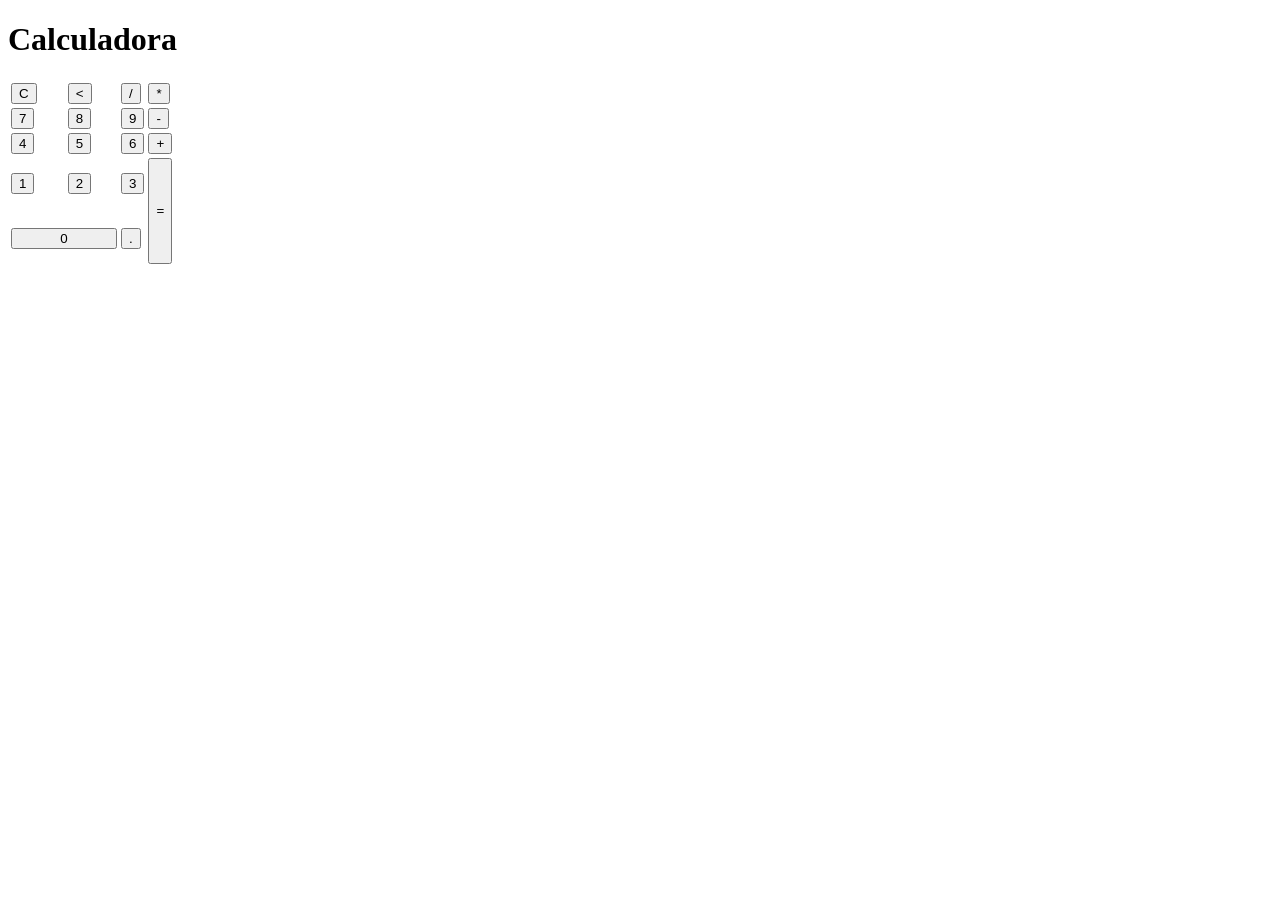
==== calculadora.html @ cd462535 "ajuste" ====
<!DOCTYPE html>
    <html lang="pt-br">
    <head>
        <meta charset="UTF-8">
        <meta http-equiv="X-UA-Compatible" content="IE=edge">
        <meta name="viewport" content="width=device-width, initial-scale=1.0">
        <title>Calculadora</title>
        <link rel="stylesheet" href="configurações/">
        <script src="configurações/javascript.js"></script>
    </head>
    <body>
        <div class="fundo">
            <h1>Calculadora</h1>
            <div class="calculadora">
                <p id="resultado"></p>
                    <table>                 
                        <tr>
                            <td><button class="botao" onclick="clean()">C</td>
                            <td><button class="botao" onclick="back()"><</td>
                            <td><button class="botao" onclick="insert('/')">/</button></td>
                            <td><button class="botao" onclick="insert('*')">*</button></td>
                        </tr>
                        <tr>
                            <td><button class="botao" onclick="insert('7')">7</button></td>
                            <td><button class="botao" onclick="insert('8')">8</button></td>
                            <td><button class="botao" onclick="insert('9')">9</button></td>
                            <td><button class="botao" onclick="insert('-')">-</button></td>
                        </tr>
                        <tr>
                            <td><button class="botao" onclick="insert('4')">4</button></td>
                            <td><button class="botao" onclick="insert('5')">5</button></td>
                            <td><button class="botao" onclick="insert('6')">6</button></td>
                            <td><button class="botao" onclick="insert('+')">+</button></td>
                        </tr>
                        <tr>
                            <td><button class="botao" onclick="insert('1')">1</button></td>
                            <td><button class="botao" onclick="insert('2')">2</button></td>
                            <td><button class="botao" onclick="insert('3')">3</button></td>
                            <td rowspan="2"><button class="botao" style="height: 106px;" onclick="calcular()">=</button></td>
                        </tr>
                        <tr>
                            <td colspan="2"><button class="botao" style="width: 106px;" onclick="insert('0')">0</button></td>
                            <td><button class="botao" onclick="insert('.')">.</button></td>
                        </tr>
                    </table>
            </div>
        </div>
    </body>
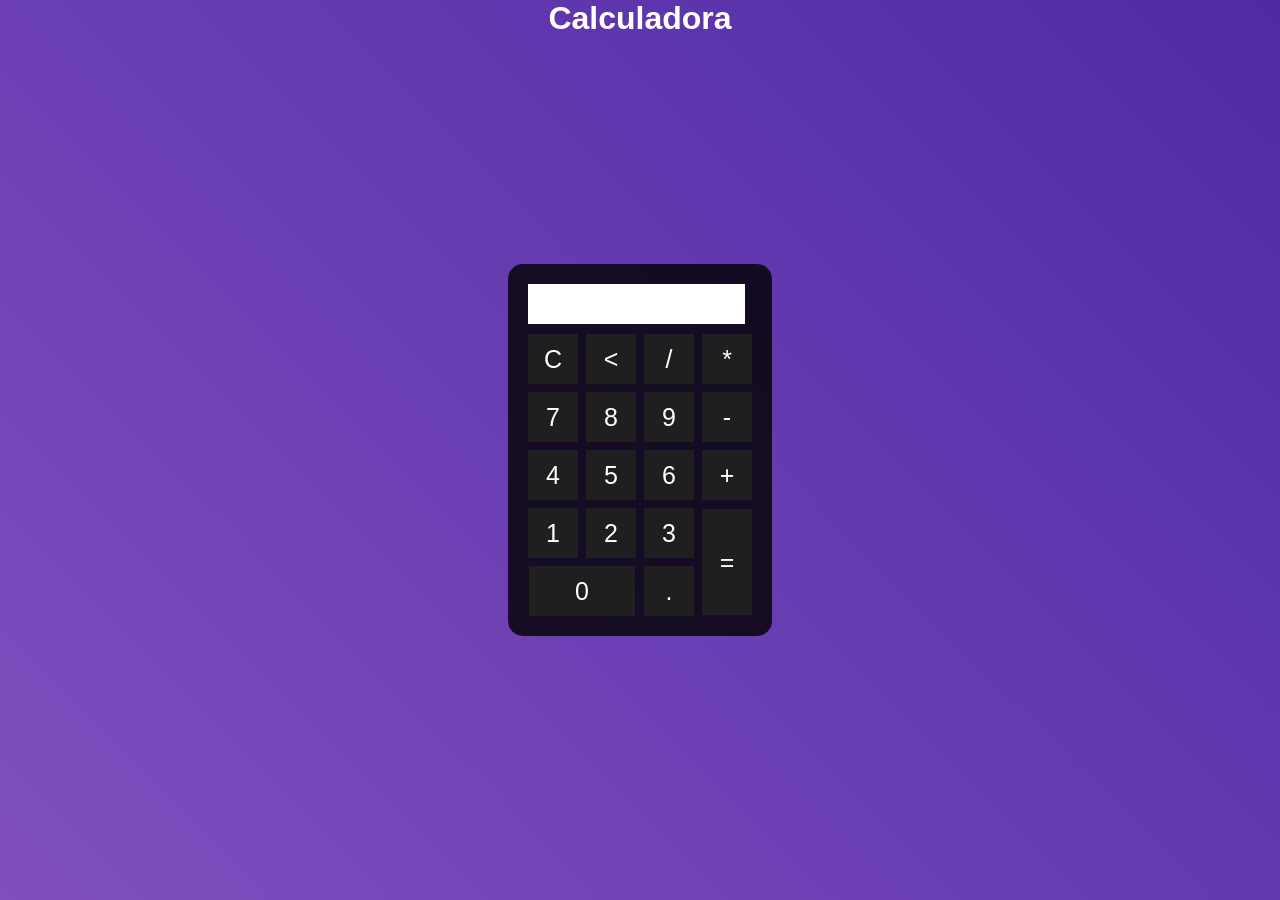
==== commit 3b1e864f: "ajuste" ====
--- a/calculadora.html
+++ b/calculadora.html
@@ -5,7 +5,7 @@
         <meta http-equiv="X-UA-Compatible" content="IE=edge">
         <meta name="viewport" content="width=device-width, initial-scale=1.0">
         <title>Calculadora</title>
-        <link rel="stylesheet" href="configurações/">
+        <link rel="stylesheet" href="configurações/style.css">
         <script src="configurações/javascript.js"></script>
     </head>
     <body>
--- a/configurações/style.css
+++ b/configurações/style.css
@@ -0,0 +1,44 @@
+*{
+    margin: 0;
+    padding: 0;
+}
+
+.fundo{
+    background-image: linear-gradient(45deg, rgb(127, 79, 190), rgb(79, 42, 165));
+    height: 100vh;
+    color: white;
+    font-family: Arial, Helvetica, sans-serif;
+    text-align: center;
+}
+
+.calculadora{
+    position: absolute;
+    background-color: rgba(0, 0, 0, 0.8);
+    top: 50%;
+    left: 50%;
+    transform: translate(-50%,-50%);
+    border-radius: 15px;                                            
+    padding: 15px;
+}
+.botao{
+    width: 50px;
+    height: 50px;
+    font-size: 25px;
+    cursor: pointer;                         
+    margin: 3px;
+    background-color: rgb(31, 31, 31);
+    border: none;
+    color: white;
+}
+.botao:hover{
+    background-color: black;
+}
+#resultado{                                                         width: 207px;
+    background-color: white;
+    height: 30px;
+    margin: 5px;
+    font-size: 25px;
+    color: black;
+    text-align: right;
+    padding: 5px;
+}
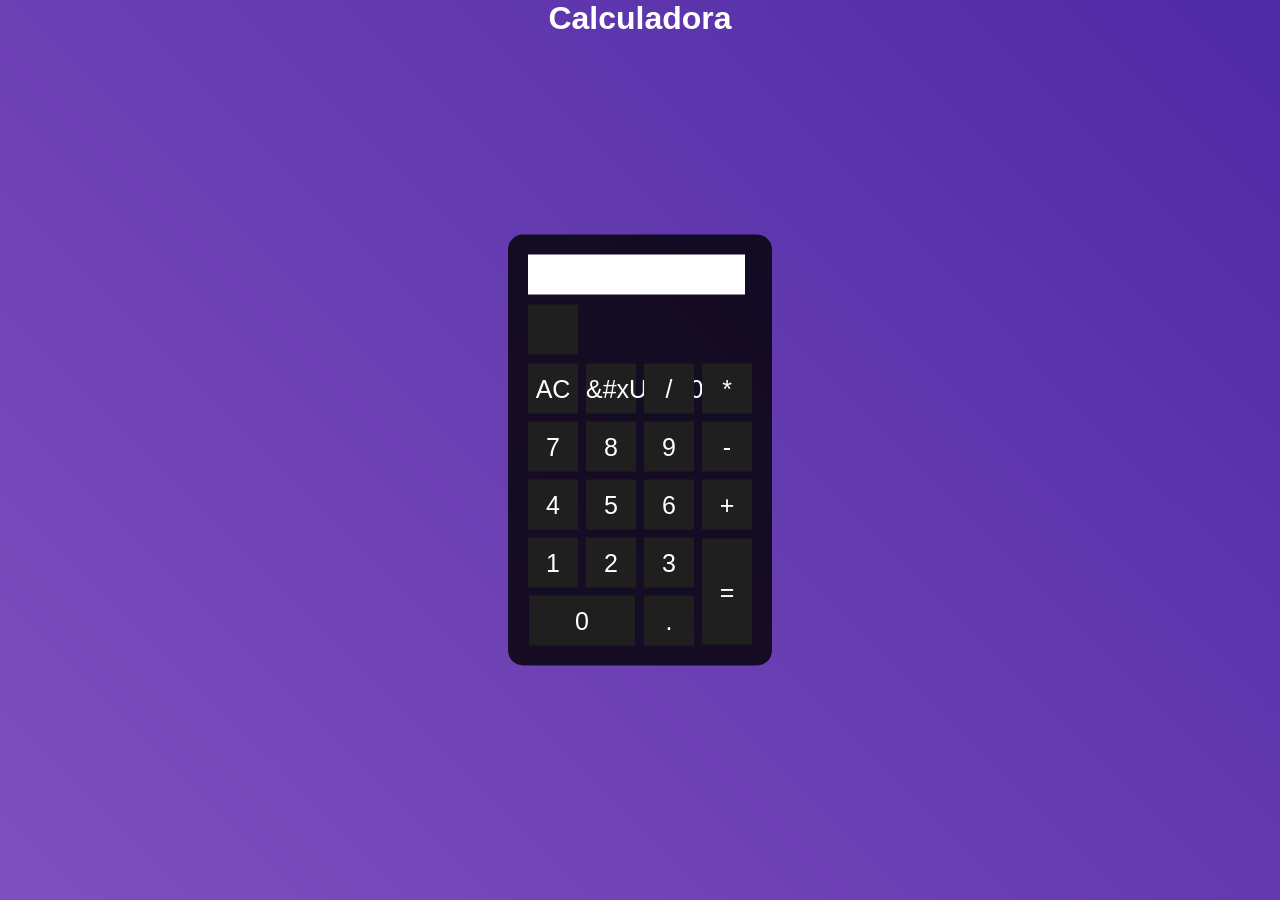
==== commit 58f9ff0f: "ajustes" ====
--- a/calculadora.html
+++ b/calculadora.html
@@ -13,10 +13,13 @@
             <h1>Calculadora</h1>
             <div class="calculadora">
                 <p id="resultado"></p>
-                    <table>                 
+                    <table>
                         <tr>
-                            <td><button class="botao" onclick="clean()">C</td>
-                            <td><button class="botao" onclick="back()"><</td>
+                            <td><button class="botao" onclick="insert('')"></button></td>
+                        </tr>           
+                        <tr>
+                            <td><button class="botao" onclick="clean()">AC</td>
+                            <td><button class="botao" onclick="back()">&#xU+2408</td>
                             <td><button class="botao" onclick="insert('/')">/</button></td>
                             <td><button class="botao" onclick="insert('*')">*</button></td>
                         </tr>
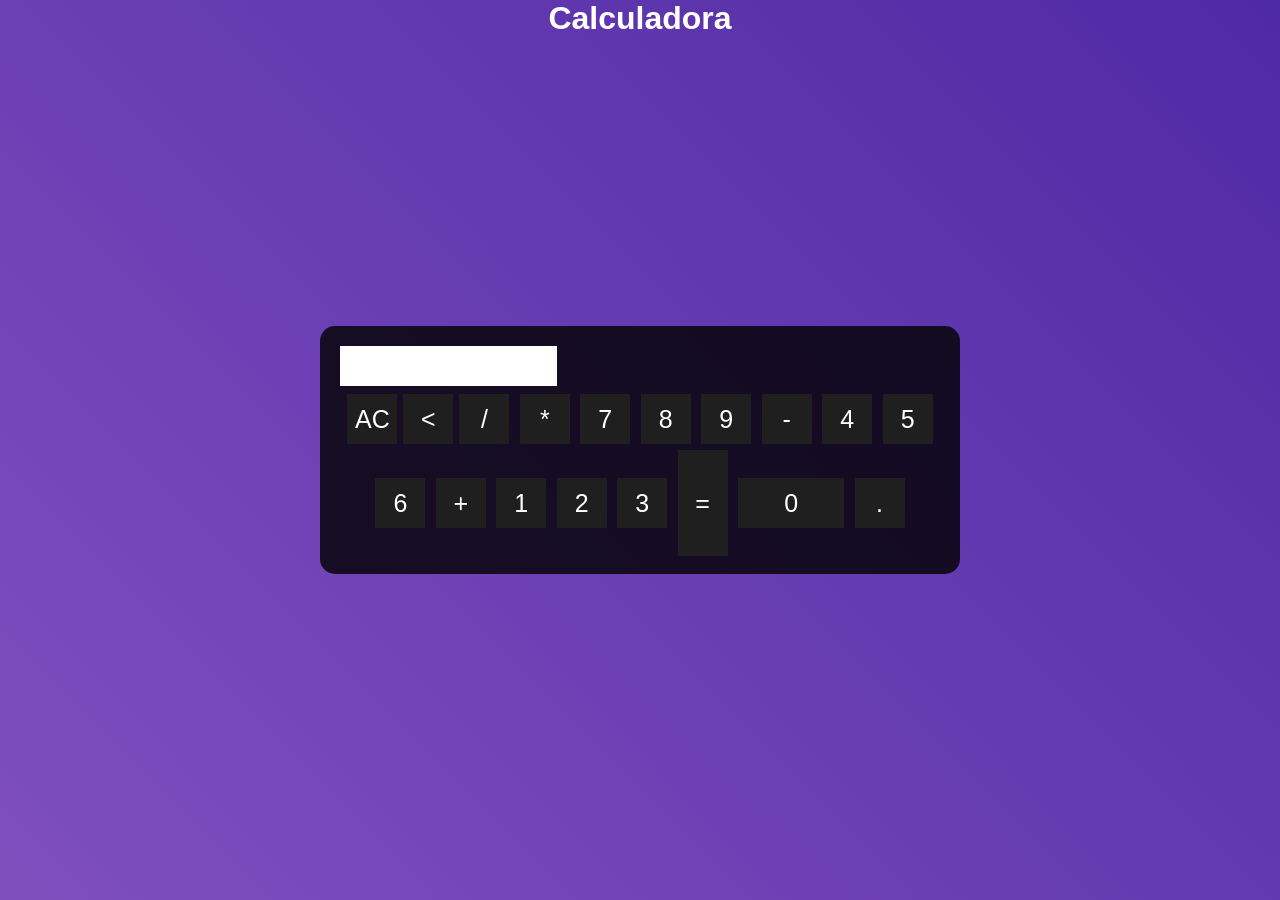
==== commit 86b9123a: "ajuste" ====
--- a/calculadora.html
+++ b/calculadora.html
@@ -13,13 +13,9 @@
             <h1>Calculadora</h1>
             <div class="calculadora">
                 <p id="resultado"></p>
-                    <table>
-                        <tr>
-                            <td><button class="botao" onclick="insert('')"></button></td>
-                        </tr>           
                         <tr>
                             <td><button class="botao" onclick="clean()">AC</td>
-                            <td><button class="botao" onclick="back()">&#xU+2408</td>
+                            <td><button class="botao" onclick="back()"><</td>
                             <td><button class="botao" onclick="insert('/')">/</button></td>
                             <td><button class="botao" onclick="insert('*')">*</button></td>
                         </tr>
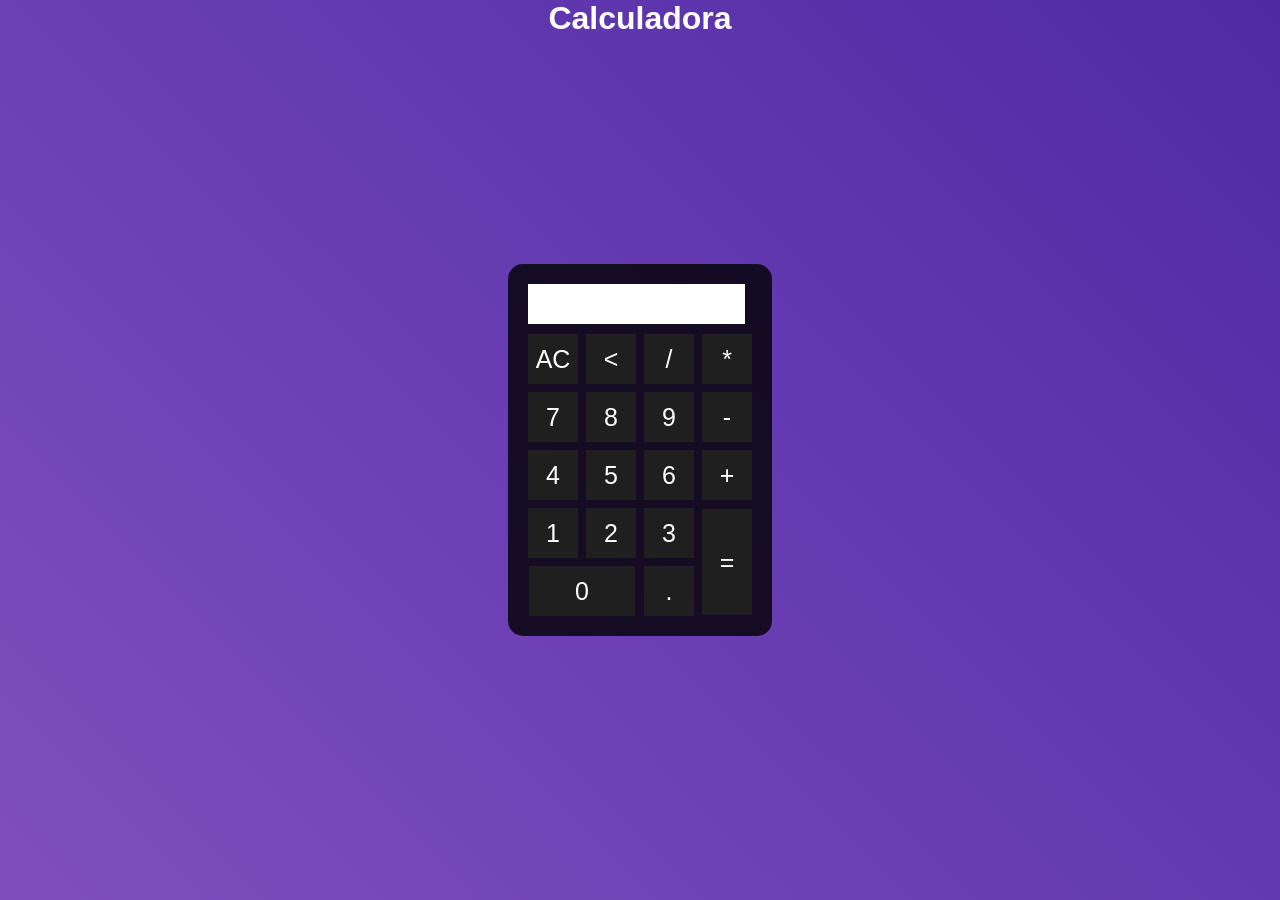
==== commit c6e24c7a: "ajuste" ====
--- a/calculadora.html
+++ b/calculadora.html
@@ -13,6 +13,8 @@
             <h1>Calculadora</h1>
             <div class="calculadora">
                 <p id="resultado"></p>
+                    <table>
+                        </tr>           
                         <tr>
                             <td><button class="botao" onclick="clean()">AC</td>
                             <td><button class="botao" onclick="back()"><</td>
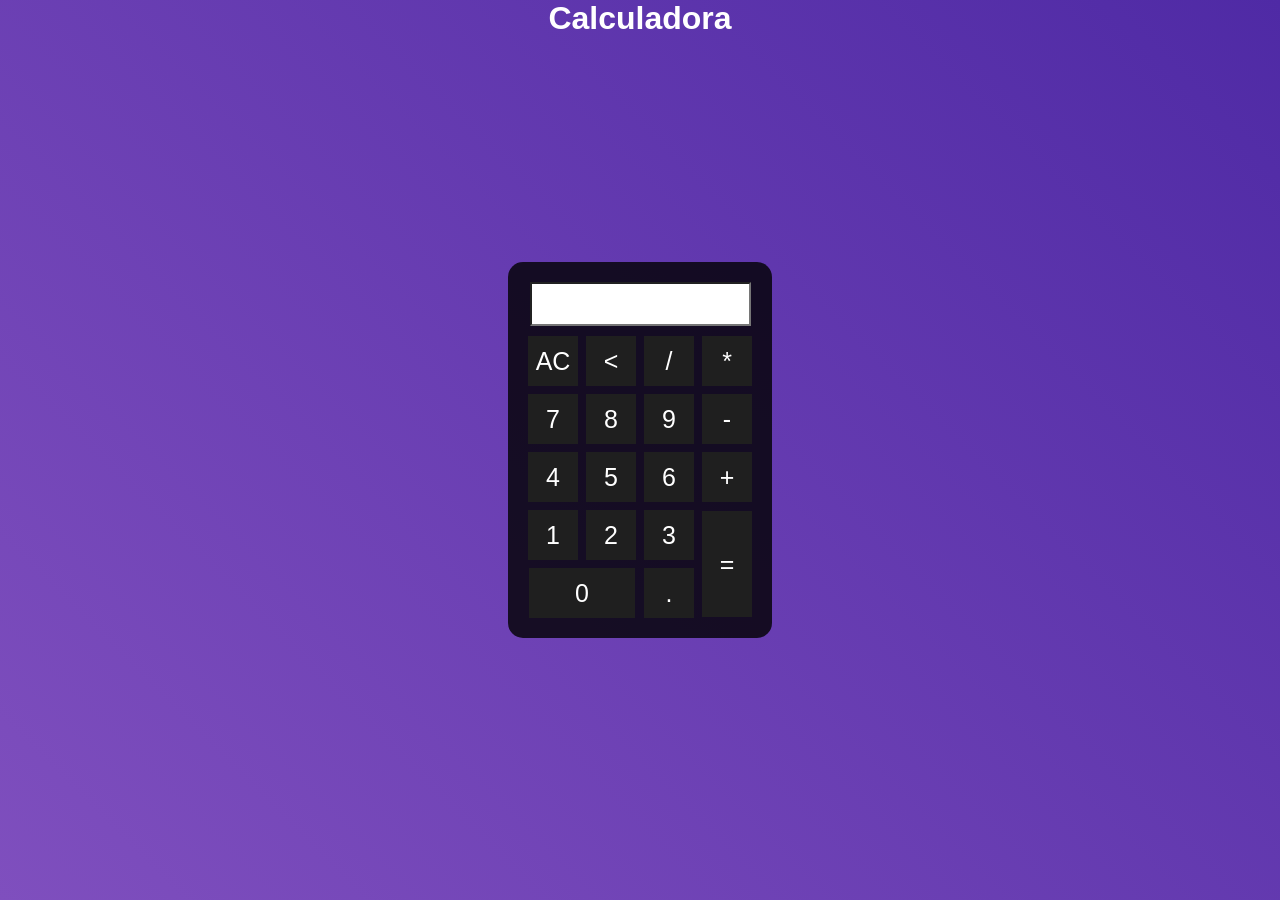
==== commit 009295fa: "ajuste" ====
--- a/calculadora.html
+++ b/calculadora.html
@@ -12,7 +12,7 @@
         <div class="fundo">
             <h1>Calculadora</h1>
             <div class="calculadora">
-                <p id="resultado"></p>
+                <input type="number" id="resultado">
                     <table>
                         </tr>           
                         <tr>
--- a/configurações/style.css
+++ b/configurações/style.css
@@ -33,7 +33,8 @@
 .botao:hover{
     background-color: black;
 }
-#resultado{                                                         width: 207px;
+#resultado{                                                        
+    width: 207px;
     background-color: white;
     height: 30px;
     margin: 5px;
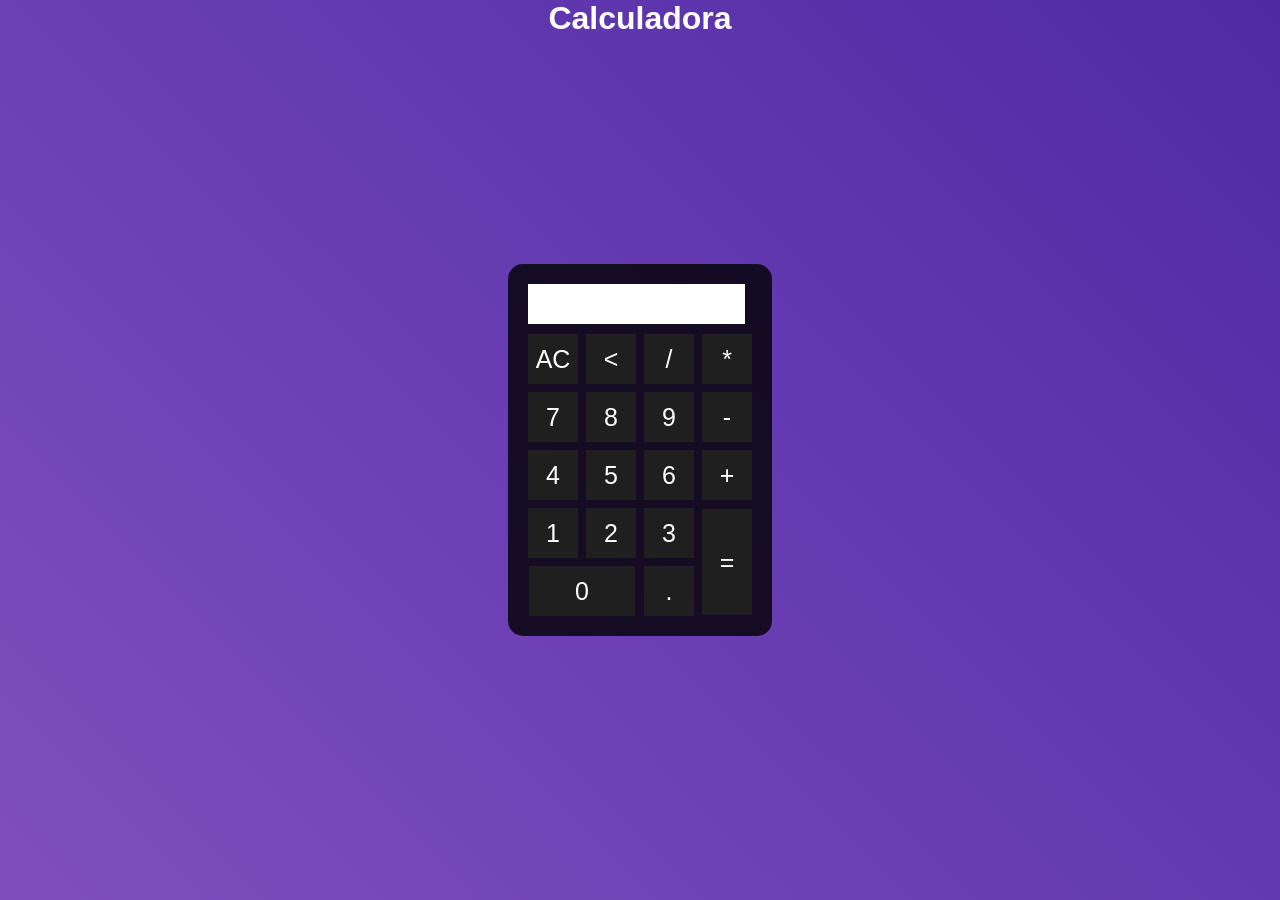
==== commit a92d0fe3: "ajuste" ====
--- a/calculadora.html
+++ b/calculadora.html
@@ -12,7 +12,7 @@
         <div class="fundo">
             <h1>Calculadora</h1>
             <div class="calculadora">
-                <input type="number" id="resultado">
+                <p id="resultado"></p>
                     <table>
                         </tr>           
                         <tr>
